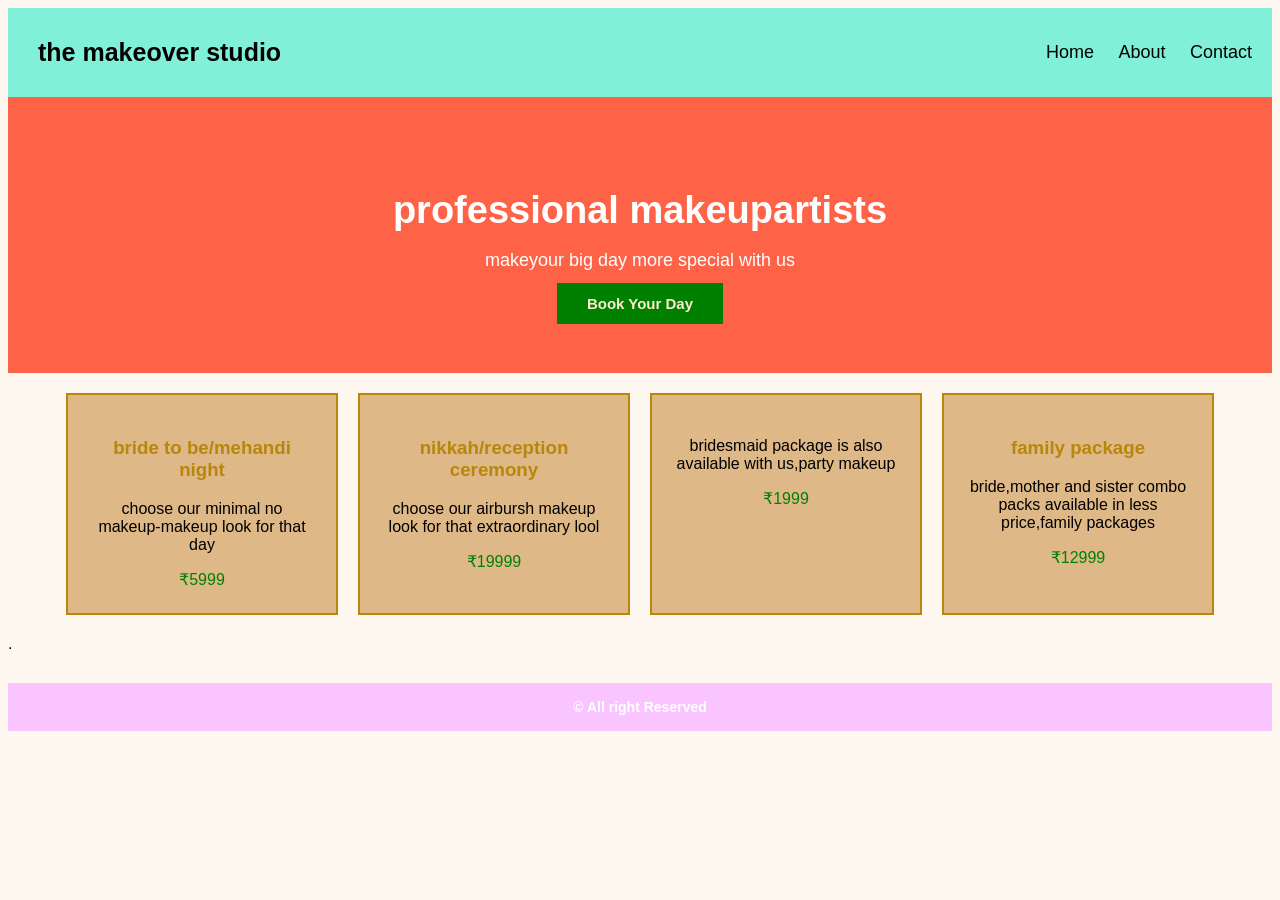
==== New folder/haniya_phase2/index.html @ 54a76eef "added index page" ====
<!DOCTYPE html>
<html lang="en">
<head>
    <meta charset="UTF-8">
    <meta name="viewport" content="width=device-width, initial-scale=1.0">
    <title>Mini Project</title>
    <link href="style.css" rel="stylesheet" type="text/css">
</head>
<body>
    <div class="navbar">
        <div class="logo">the makeover studio</div>
        <div class="links">
            <a href="index.html">Home</a>
            <a href="about.html">About</a>
            <a href="contact.html">Contact</a>
        </div>
    </div>

    <div class="herosession">
        <h2>professional makeupartists</h2>
        <p>makeyour big day more special with us</p>
        <a href="contact.html">Book Your Day</a>
    </div>


    <div class="cards">
        <div class="card">
            <h3>bride to be/mehandi night</h3>
            <p>choose our minimal no makeup-makeup look for that day</p>
            <div class="price">₹5999</div>
        </div>
        <div class="card">
            <h3>nikkah/reception ceremony</h3>
            <p>choose our airbursh makeup look for that extraordinary lool</p>
            <div class="price">₹19999</div>
        </div>
        <div class="card">
            <h3></h3>
            <p>bridesmaid package is also available with us,party makeup</p>
            <div class="price">₹1999</div>
        </div>
        <div class="card">
             <h3>family package </h3>
            <p>bride,mother and sister combo packs available in less price,family packages</p>
            <div class="price">₹12999</div>
        </div>
    </div>.

    <footer>
        <b>©️ All right Reserved</b>
    </footer>
</body>
</html>
---- New folder/haniya_phase2/style.css ----
body {
      font-family: Arial, sans-serif;
      background-color: #fff8f0;
    }
  

.navbar{
        background-color: rgb(128, 240, 216);
        color: black;
        display: flex;
        justify-content: space-between;
        align-items: center;
    }

.logo{
        font-size: 25px;
        font-weight: bold;
        font-family:Arial, Helvetica, sans-serif;
        padding: 30px;
    }

.links a{
        color: black;
        text-decoration: none;
        margin-right: 20px;
        font-size: 18px;
    }

.herosession {
      background-color: tomato;
      color: white;
      text-align: center;
      padding: 60px 20px;
    }

.herosession h2{font-size: 38px; margin-bottom: 12px;}
.herosession p{font-size: 18px;margin-bottom: 24px;}

.herosession a {
      background-color: green;
      color:blanchedalmond;
      padding-top: 20px;
      padding: 12px 30px;
      text-decoration: none;
      font-weight: bold;
      font-size: 15px;
    }

.cards {
      display: flex;
      flex-wrap: wrap;
      gap: 20px;
      padding: 20px;
      justify-content: center;
    }

.card {
      background-color: burlywood;
      border: 2px solid darkgoldenrod;
      padding: 24px;
      width: 220px;
      text-align: center;
    }

.card h3{color:darkgoldenrod ;}


.price{
    color: green;

}

footer {
      background-color: rgb(249, 196, 255);
      color: white;
      text-align: center;
      padding: 16px;
      font-size: 14px;
      margin-top: 30px;

    }

    
    @media (min-width: 1024px) {
    }


    @media (min-width: 601px) and (max-width: 1023px) {

    }

    @media (max-width: 600px) {

    }



.page-header {
      background-color: tomato;
      color: white;
      text-align: center;
      padding: 40px 20px;
    }


.page-header h1 { font-size: 32px; }
.page-header p  { font-size: 16px; margin-top: 8px; }

.about-section {
      display: flex;
      flex-wrap: wrap;
      gap: 24px;
      padding: 40px 24px;
      justify-content: center;
    }

.about-box {
      background-color: palegreen;
      border: 2px solid seashell;
      padding: 24px;
      flex: 1;
      min-width: 260px;
      max-width: 460px;
    }

.about-box h2 { color: red; margin-bottom: 12px; }
.about-box p  { font-size: 15px; color: #444; line-height: 1.8; }

.section-title {
      text-align: center;
      font-size: 24px;
      color: yellow;
      padding: 20px 20px 0;
    }

.team {
      display: flex;
      flex-wrap: wrap;
      gap: 20px;
      padding: 20px;
      justify-content: center;
    }

.team-card {
      background-color: palegreen;
      border: 2px solid seashell;
      padding: 20px;
      width: 190px;
      text-align: center;

    }

.team-card h4 { color: red; margin-bottom: 4px; }
.team-card p  { font-size: 13px; color: brown; }




.contact-section {
      display: flex;
      flex-wrap: wrap;
      gap: 24px;
      padding: 40px 24px;
      justify-content: center;
    }


.order-form {
      background-color: palegreen;
      border: 2px solid seashell;
      padding: 28px;
      min-width: 280px;
      max-width: 460px;
    }

.order-form h2 {
      color: yellow;
      margin-bottom: 40px;
      font-size: 20px;
    }

.form-group {
      margin-bottom: 30px;
    }

.form-group label {
      display: block;
      font-weight: bold;
      margin-bottom: 6px;
      color: #333;
      font-size: 20px;
    }

.info-box {
      background-color: palegreen;
      border: 2px solid seashell;
      padding: 28px;
      min-width: 240px;
      max-width: 260px;
    }

.info-box h2 {
      color: yellow;
      font-size: 20px;
    }

.info-item {
      display: flex;
    }

.submit-btn {
      background-color: yellow;
      color: blanchedalmond;
      padding: 12px 28px;
      border: none;
      font-size: 15px;
      font-weight: bold;
      cursor: pointer;
      width: 100%;
    }

.submit-btn:hover { background-color: yellow; }
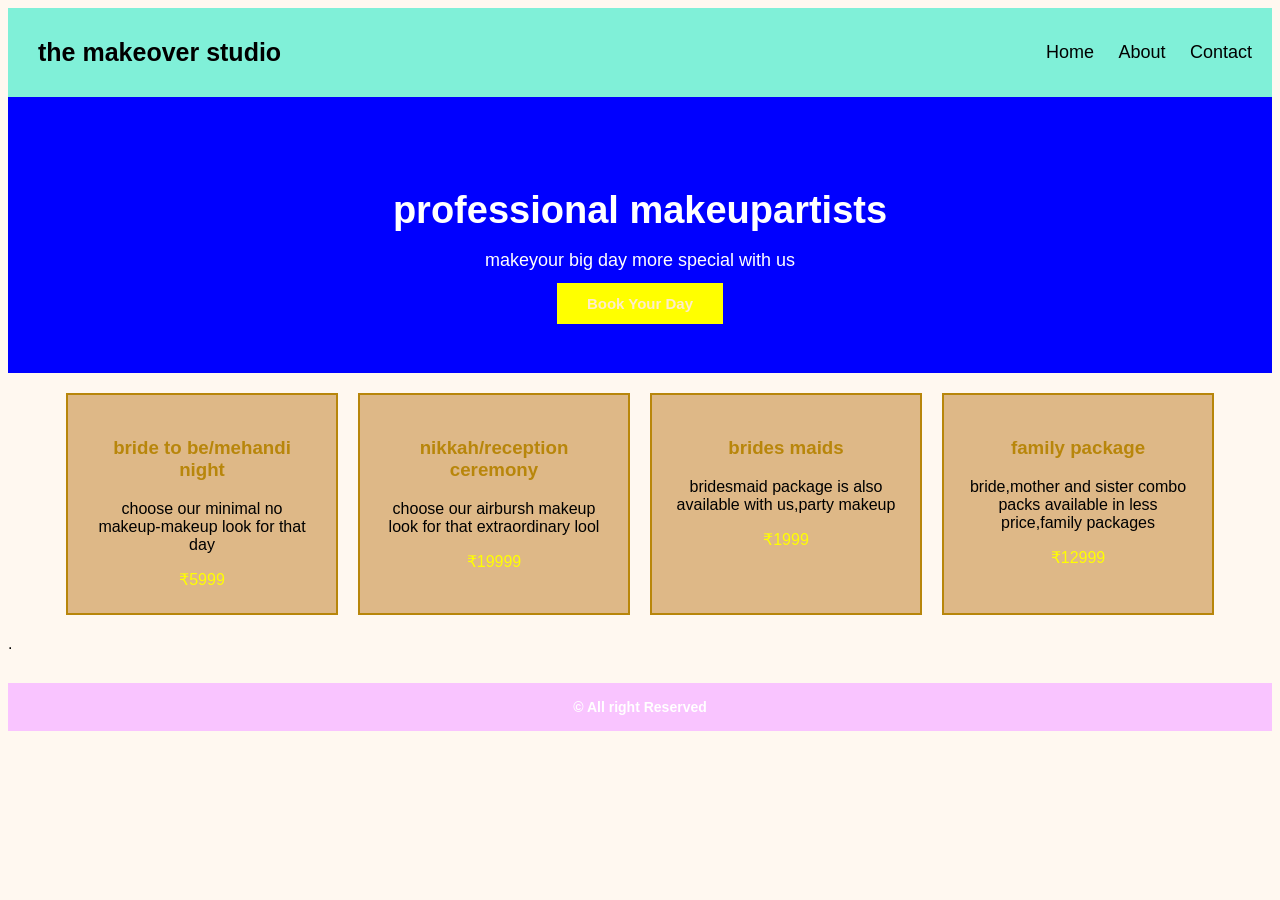
==== commit 72119e8f: "added index page" ====
--- a/New folder/haniya_phase2/index.html
+++ b/New folder/haniya_phase2/index.html
@@ -35,7 +35,7 @@
             <div class="price">₹19999</div>
         </div>
         <div class="card">
-            <h3></h3>
+            <h3> brides maids</h3>
             <p>bridesmaid package is also available with us,party makeup</p>
             <div class="price">₹1999</div>
         </div>
--- a/New folder/haniya_phase2/style.css
+++ b/New folder/haniya_phase2/style.css
@@ -27,7 +27,7 @@
     }
 
 .herosession {
-      background-color: tomato;
+      background-color: blue;
       color: white;
       text-align: center;
       padding: 60px 20px;
@@ -37,7 +37,7 @@
 .herosession p{font-size: 18px;margin-bottom: 24px;}
 
 .herosession a {
-      background-color: green;
+      background-color: yellow;
       color:blanchedalmond;
       padding-top: 20px;
       padding: 12px 30px;
@@ -66,7 +66,7 @@
 
 
 .price{
-    color: green;
+    color: yellow;
 
 }
 
@@ -96,7 +96,7 @@
 
 
 .page-header {
-      background-color: tomato;
+      background-color: blue;
       color: white;
       text-align: center;
       padding: 40px 20px;
@@ -115,7 +115,7 @@
     }
 
 .about-box {
-      background-color: palegreen;
+      background-color: navajowhite;
       border: 2px solid seashell;
       padding: 24px;
       flex: 1;
@@ -142,7 +142,7 @@
     }
 
 .team-card {
-      background-color: palegreen;
+      background-color: navajowhite;
       border: 2px solid seashell;
       padding: 20px;
       width: 190px;
